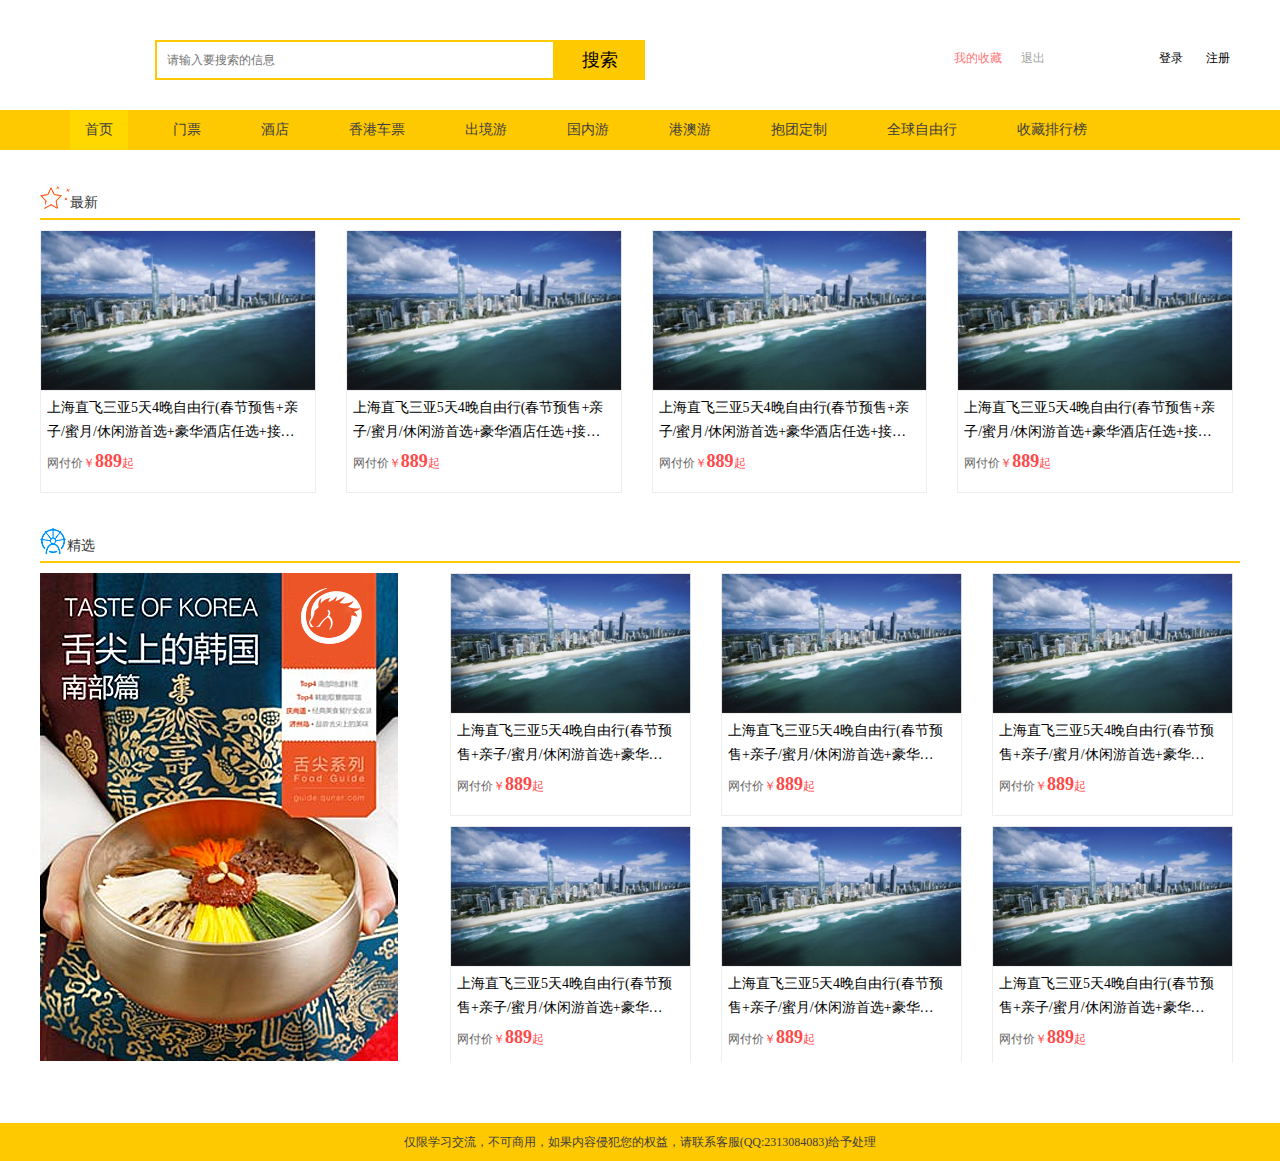
==== recurit/src/main/webapp/index.html @ 6bbba6f6 "Initial commit" ====
<!DOCTYPE html>
<html>

<head>
    <meta charset="utf-8">
    <meta http-equiv="X-UA-Compatible" content="IE=edge">
    <meta name="viewport" content="width=device-width, initial-scale=1">
    <title>招聘网</title>
    <!-- Bootstrap -->
    <link href="css/bootstrap.min.css" rel="stylesheet">
    <link rel="stylesheet" type="text/css" href="css/common.css">
    <link rel="stylesheet" type="text/css" href="css/index.css">
	
	<!-- jQuery (necessary for Bootstrap's JavaScript plugins) -->
    <script src="js/jquery-3.3.1.js"></script>
    <!-- Include all compiled plugins (below), or include individual files as needed -->
    <script src="js/bootstrap.min.js"></script>
    <!--导入布局js，共享header和footer-->
    <script type="text/javascript" src="js/include.js"></script>
    <!-- HTML5 shim and Respond.js for IE8 support of HTML5 elements and media queries -->
    <!-- WARNING: Respond.js doesn't work if you view the page via file:// -->
    <!--[if lt IE 9]>
      <script src="https://cdn.bootcss.com/html5shiv/3.7.3/html5shiv.min.js"></script>
      <script src="https://cdn.bootcss.com/respond.js/1.4.2/respond.min.js"></script>
    <![endif]-->
</head>
<body>
	<!--引入头部-->
    <div id="header"></div>
    <!-- 首页信息 start-->
    <section id="content">
         <!-- 最新start-->
        <section class="hemai_jx">
            <div class="jx_top">
                <div class="jx_tit">
                    <img src="images/icon_5.jpg" alt="">
                    <span>最新</span>
                </div>
            </div>
            <div class="jx_content">
                <!-- Tab panes -->
                <div class="tab-content">
                    <div role="tabpanel" class="tab-pane active" id="popularity">
                        <div class="row">
                            <div class="col-md-3">
                                <a href="javascript:;">
                                    <img src="images/jiangxuan_4.jpg" alt="">
                                    <div class="has_border">
                                        <h3>上海直飞三亚5天4晚自由行(春节预售+亲子/蜜月/休闲游首选+豪华酒店任选+接送机)</h3>
                                        <div class="price">网付价<em>￥</em><strong>889</strong><em>起</em></div>
                                    </div>
                                </a>
                            </div>
                            <div class="col-md-3">
                                <a href="javascript:;">
                                    <img src="images/jiangxuan_4.jpg" alt="">
                                    <div class="has_border">
                                        <h3>上海直飞三亚5天4晚自由行(春节预售+亲子/蜜月/休闲游首选+豪华酒店任选+接送机)</h3>
                                        <div class="price">网付价<em>￥</em><strong>889</strong><em>起</em></div>
                                    </div>
                                </a>
                            </div>
                            <div class="col-md-3">
                                <a href="javascript:;">
                                    <img src="images/jiangxuan_4.jpg" alt="">
                                    <div class="has_border">
                                        <h3>上海直飞三亚5天4晚自由行(春节预售+亲子/蜜月/休闲游首选+豪华酒店任选+接送机)</h3>
                                        <div class="price">网付价<em>￥</em><strong>889</strong><em>起</em></div>
                                    </div>
                                </a>
                            </div>
                            <div class="col-md-3">
                                <a href="javascript:;">
                                    <img src="images/jiangxuan_4.jpg" alt="">
                                    <div class="has_border">
                                        <h3>上海直飞三亚5天4晚自由行(春节预售+亲子/蜜月/休闲游首选+豪华酒店任选+接送机)</h3>
                                        <div class="price">网付价<em>￥</em><strong>889</strong><em>起</em></div>
                                    </div>
                                </a>
                            </div>
                        </div>
                    </div>
                    <div role="tabpanel" class="tab-pane" id="newest">
                        <div class="row">
                            <div class="col-md-3">
                                <a href="javascript:;">
                                    <img src="images/jiangxuan_1.jpg" alt="">
                                    <div class="has_border">
                                        <h3>上海直飞三亚5天4晚自由行(春节预售+亲子/蜜月/休闲游首选+豪华酒店任选+接送机)</h3>
                                        <div class="price">网付价<em>￥</em><strong>889</strong><em>起</em></div>
                                    </div>
                                </a>
                            </div>
                            <div class="col-md-3">
                                <a href="javascript:;">
                                    <img src="images/jiangxuan_1.jpg" alt="">
                                    <div class="has_border">
                                        <h3>上海直飞三亚5天4晚自由行(春节预售+亲子/蜜月/休闲游首选+豪华酒店任选+接送机)</h3>
                                        <div class="price">网付价<em>￥</em><strong>889</strong><em>起</em></div>
                                    </div>
                                </a>
                            </div>
                            <div class="col-md-3">
                                <a href="javascript:;">
                                    <img src="images/jiangxuan_1.jpg" alt="">
                                    <div class="has_border">
                                        <h3>上海直飞三亚5天4晚自由行(春节预售+亲子/蜜月/休闲游首选+豪华酒店任选+接送机)</h3>
                                        <div class="price">网付价<em>￥</em><strong>889</strong><em>起</em></div>
                                    </div>
                                </a>
                            </div>
                            <div class="col-md-3">
                                <a href="javascript:;">
                                    <img src="images/jiangxuan_1.jpg" alt="">
                                    <div class="has_border">
                                        <h3>上海直飞三亚5天4晚自由行(春节预售+亲子/蜜月/休闲游首选+豪华酒店任选+接送机)</h3>
                                        <div class="price">网付价<em>￥</em><strong>889</strong><em>起</em></div>
                                    </div>
                                </a>
                            </div>
                        </div>
                    </div>
                    <div role="tabpanel" class="tab-pane" id="theme">
                        <div class="row">
                            <div class="col-md-3">
                                <a href="javascript:;">
                                    <img src="images/jiangxuan_2.jpg" alt="">
                                    <div class="has_border">
                                        <h3>上海直飞三亚5天4晚自由行(春节预售+亲子/蜜月/休闲游首选+豪华酒店任选+接送机)</h3>
                                        <div class="price">网付价<em>￥</em><strong>889</strong><em>起</em></div>
                                    </div>
                                </a>
                            </div>
                            <div class="col-md-3">
                                <a href="javascript:;">
                                    <img src="images/jiangxuan_2.jpg" alt="">
                                    <div class="has_border">
                                        <h3>上海直飞三亚5天4晚自由行(春节预售+亲子/蜜月/休闲游首选+豪华酒店任选+接送机)</h3>
                                        <div class="price">网付价<em>￥</em><strong>889</strong><em>起</em></div>
                                    </div>
                                </a>
                            </div>
                            <div class="col-md-3">
                                <a href="javascript:;">
                                    <img src="images/jiangxuan_2.jpg" alt="">
                                    <div class="has_border">
                                        <h3>上海直飞三亚5天4晚自由行(春节预售+亲子/蜜月/休闲游首选+豪华酒店任选+接送机)</h3>
                                        <div class="price">网付价<em>￥</em><strong>889</strong><em>起</em></div>
                                    </div>
                                </a>
                            </div>
                            <div class="col-md-3">
                                <a href="javascript:;">
                                    <img src="images/jiangxuan_2.jpg" alt="">
                                    <div class="has_border">
                                        <h3>上海直飞三亚5天4晚自由行(春节预售+亲子/蜜月/休闲游首选+豪华酒店任选+接送机)</h3>
                                        <div class="price">网付价<em>￥</em><strong>889</strong><em>起</em></div>
                                    </div>
                                </a>
                            </div>
                        </div>
                    </div>
                </div>
            </div>
        </section>
        <!-- 最新end-->
        <!-- 精选 start-->
        <section class="hemai_jx">
            <div class="jx_top">
                <div class="jx_tit">
                    <img src="images/icon_6.jpg" alt="">
                    <span>精选</span>
                </div>
            </div>
            <div class="heima_gn">
                <div class="guonei_l">
                    <img src="images/guonei_1.jpg" alt="">
                </div>
                <div class="guone_r">
                    <div class="row">
                        <div class="col-md-4">
                            <a href="route_detail.html">
								<img src="images/jiangxuan_4.jpg" alt="">
								<div class="has_border">
									<h3>上海直飞三亚5天4晚自由行(春节预售+亲子/蜜月/休闲游首选+豪华酒店任选+接送机)</h3>
									<div class="price">网付价<em>￥</em><strong>889</strong><em>起</em></div>									
								</div>
							</a>
                        </div>
                        <div class="col-md-4">
                            <a href="route_detail.html">
								<img src="images/jiangxuan_4.jpg" alt="">
								<div class="has_border">
									<h3>上海直飞三亚5天4晚自由行(春节预售+亲子/蜜月/休闲游首选+豪华酒店任选+接送机)</h3>
									<div class="price">网付价<em>￥</em><strong>889</strong><em>起</em></div>									
								</div>
							</a>
                        </div>
                        <div class="col-md-4">
                            <a href="route_detail.html">
								<img src="images/jiangxuan_4.jpg" alt="">
								<div class="has_border">
									<h3>上海直飞三亚5天4晚自由行(春节预售+亲子/蜜月/休闲游首选+豪华酒店任选+接送机)</h3>
									<div class="price">网付价<em>￥</em><strong>889</strong><em>起</em></div>									
								</div>
							</a>
                        </div>
                        <div class="col-md-4">
                            <a href="route_detail.html">
								<img src="images/jiangxuan_4.jpg" alt="">
								<div class="has_border">
									<h3>上海直飞三亚5天4晚自由行(春节预售+亲子/蜜月/休闲游首选+豪华酒店任选+接送机)</h3>
									<div class="price">网付价<em>￥</em><strong>889</strong><em>起</em></div>									
								</div>
							</a>
                        </div>
                        <div class="col-md-4">
                            <a href="route_detail.html">
									<img src="images/jiangxuan_4.jpg" alt="">
								<div class="has_border">
									<h3>上海直飞三亚5天4晚自由行(春节预售+亲子/蜜月/休闲游首选+豪华酒店任选+接送机)</h3>
									<div class="price">网付价<em>￥</em><strong>889</strong><em>起</em></div>									
								</div>
							</a>
                        </div>
                        <div class="col-md-4">
                            <a href="route_detail.html">
								<img src="images/jiangxuan_4.jpg" alt="">
								<div class="has_border">
									<h3>上海直飞三亚5天4晚自由行(春节预售+亲子/蜜月/休闲游首选+豪华酒店任选+接送机)</h3>
									<div class="price">网付价<em>￥</em><strong>889</strong><em>起</em></div>									
								</div>
							</a>
                        </div>
                    </div>
                </div>
            </div>
        </section>
        <!-- 精选 end-->
    </section>
    <!-- 旅游 end-->
   <!--导入底部-->
    <div id="footer"></div>
</body>
</html>
---- recurit/src/main/webapp/css/common.css ----
/*
* @Author: WCM
* @Date:   2018-01-27 15:13:13
* @Last Modified by:   WCM
* @Last Modified time: 2018-01-27 15:17:57
*/

/*css 初始化 */
html, body, ul, li, ol, dl, dd, dt, p, h1, h2, h3, h4, h5, h6, form, fieldset, legend, img {
    margin: 0;
    padding: 0;  
    box-sizing: border-box;
    font-family: '微软雅黑';
}

fieldset, img, input, button {
    border: none;
    padding: 0;
    margin: 0;
    outline-style: none;  /*外面环绕线*/
}

ul, ol {
    list-style: none;
}

input {
    padding-top: 0;
    padding-bottom: 0;
      /*字体的自动识别*/
}
select, input {
    vertical-align: middle;
}

/*输入字居中显示*/
select, input, textarea {
    font-size: 12px;
    margin: 0;
}

textarea {
    resize: none;  /*不可以随意拖动*/
}
img{
    display: block;
}
table {
    border-collapse: collapse; /*合并外连线*/
}

.clearfix:before, .clearfix:after {
    content: "";
    display: table;
    clear: both;
}

.clearfix {
    *zoom: 1; /*IE/7/6*/  /*兼容IE6下的写法*/
}
a {
    text-decoration: none;
}

h1, h2, h3, h4, h5, h6 {
    text-decoration: none;
    font-weight: normal;
    font-size: 100%;
}

/*头部*/

#header {
    width: 100%;
    overflow: hidden;
}

.top_banner {
    width: 1500px;
    height: 128px;
    margin: 0 auto;
}

.shortcut {
    width: 1200px;
    height: 50px;
}

.login_out, .login {  
    height: 50px;
    line-height: 36px;
    float: right;
}

.login {
    width: 205px;
    font-size: 12px;
}
.login a{
    font-size: 12px;
    color: #a1a1a1;
}
.login .collection {
    color: #ff7676;
    margin: 0 16px 0 10px;
}
.login_out a {
    color: #000;
    font-size: 12px;
    margin: 0 10px;
}

.header_wrap {
    widows: 100%;
    overflow: hidden;
}

.topbar {
    width: 1200px;
    overflow: hidden;
    margin: 0 auto;
}

.logo,
.search,
.hottel {
    float: left;
}

.logo a {
    display: inline-block;
}

.search {
    margin: 15px 140px 0 115px;
}

.search_input {
    float: left;
    width: 400px;
    height: 36px;
    border: 2px solid #ffc900;
    padding-left: 10px;
}

.search_input:focus {
    outline: none;
}

.search-button {
    float: left;
    width: 90px;
    height: 40px;
    background: #ffc900;
    text-align: center;
    line-height: 40px;
    color: #000;
    font-size: 18px;
}

::-webkit-input-placeholder {
    /* WebKit browsers */
    font-size: 12px;
}

:-moz-placeholder {
    /* Mozilla Firefox 4 to 18 */
    font-size: 12px;
}

::-moz-placeholder {
    /* Mozilla Firefox 19+ */
    font-size: 12px;
}

:-ms-input-placeholder {
    /* Internet Explorer 10+ */
    font-size: 12x;
}

.hot_pic,
.hot_tel {
    float: left;
}

.hot_pic {
    margin-right: 18px;
}

.hot_time {
    color: #3d3d3f;
    font-size: 14px;
}

.hot_num {
    color: #ffc900;
    font-size: 18px;
}

.navitem {
    width: 100%;
    height: 40px;
    background: #ffc900;
}

.nav {
    width: 1200px;
    margin: 20px auto 0;
}

.nav li {
    float: left;
    margin-left: 30px;
}

.nav li a {
    color: #3d3d3f;
    font-size: 14px;
    display: inline-block;
}

.nav>li>a:focus, .nav>li>a:hover{
    background: none;
}

.nav .nav-active {
    background-color: #ffd800;
}

.nav>li>a {   
    padding: 10px 15px;
}

/*公共页尾*/


/*页尾*/
.fl {
    float: left;
}
#footer {
    width: 100%;
    background: #3d3d3f;
}

.why_select {    
    overflow: hidden;
    margin: 0 auto;
    border-bottom: solid 1px #666;
    padding: 10px 85px;
    font-family: '微软雅黑';
}

.why_select dl {
    float: left;
    margin-bottom: 0;
}

.why_select dd {
    margin: 4px 100px 0 60px;
}

.why_select h1 {
    font-size: 16px;
    color: #fff;
    font-weight: bold;
    margin: 0;
}

.why_select h1.title {
    line-height: 50px;
    padding-right: 25px;
}

.why_select h2 {
    font-size: 12px;
    color: #8d8d8e;
    line-height: 26px;
}

.why_select .icon {
    width: 50px;
    height: 50px;
}



.company {
    width: 100%;
    height: 38px;
    line-height: 38px;
    background: #ffc900;
    color: #3d3d3f;
    text-align: center;
    font-size: 12px;
}


/*分页样式*/
.pageNum {
    width: 100%;
    overflow: hidden;
}


.pageNum ul li {
  width: 40px;
  height: 40px;
  float: left;
  border: 1px solid #eee;
  margin-right: 10px;
  text-align: center;
  line-height: 40px;
}
.pageNum ul li.curPage {
    background-color: #ffc900;
}
.pageNum ul li a {
  width: 100%;
  height: 100%;
  color: #000;
  font-size: 14px;
}
.pageNum ul .threeword {
  width: 75px;
}
---- recurit/src/main/webapp/css/index.css ----
.search_input {
	height: 40px;
}
/*黑马精选*/
#content {
	margin-bottom: 60px;
}
.hemai_jx{
	width: 1200px;
	overflow: hidden;
	margin: 0 auto;
}
.jx_top{
	width: 1200px;
	height: 35px;
	line-height: 35px;
	margin: 0 auto;
}

.jx_top {
	margin-top: 35px;
	border-bottom: 2px solid #ffc900;
}
.jx_tit, .jx_tabs {
	float: left;
	
}
.jx_tit {
	width:100px;
	height: 35px;
	line-height: 35px;
}
.jx_tit img{
	vertical-align: top;
	float: left;
}
.jx_tabs {
	list-style: none;
	margin-bottom: 0;
	height: 35px;
	margin-left: 120px;
}
.jx_tabs li {
	float: left;
	height: 35px;
	position: relative;			
}
.jx_tabs li span{
	display: inline-block;
    width: 110px;
    height: 33px;  
    border: 1px solid #f0f0f0;
    border-bottom: none;
    transform: skew(-30deg);
}
.jx_tabs li a{
	width: 110px;
    height: 35px;
    line-height: 35px;
    text-align: center;
    position: absolute;
    top: 0px;
    z-index: 99;
    text-decoration: none;
    color: #000;
    font-size: 16px;
}
.jx_tabs .active span {
	background: #ffc900;
	border:none;
}
.jx_tabs .active a{
	  color: #fff;
}


.jx_content .row, .guone_r .row {
    margin-right: -8px;
}
.jx_content a, .guone_r a{
	text-decoration: none;
	display: block;	
}
.jx_content .has_border, .guone_r .has_border{		
	border: 1px solid #eee;
	padding: 0 6px;
}
.jx_content h3, .guone_r h3 {
	margin: 5px 0;
    padding-right: 11px;
    font-size: 14px;
    color: #000;
    line-height: 24px;   
    overflow: hidden;
    font-weight: normal;
    background-color: #fff;
    display: -webkit-box;
    -webkit-box-orient: vertical;
    -webkit-line-clamp: 2;
    overflow: hidden;
}
.jx_content img, .guone_r .row img {
	display: block;
    width: 100%;
}
.price {
	font-size: 12px;
	color: #666;
	padding-bottom: 17px;
}
.price em {
    font-size: 12px;
    font-style: normal;
    color: #ff4848;
}
.price strong {
    font-size: 18px;
    color: #ff4848;
}
.tab-content {
	margin-top: 10px;
}



/*国内游*/


.heima_gn{
	width: 100%;
    overflow: hidden;
}
.guonei_l, 
.guone_r {
	float: left;
}
.guonei_l {
	width:360px;
	height: 490px;
	margin-right: 50px;
	margin-top: 10px;
}
.guone_r {
	width:790px;
	height: 490px;
}
.guone_r .row>div {
	margin-top: 10px;
}


.fl {
	float: left;
	
}
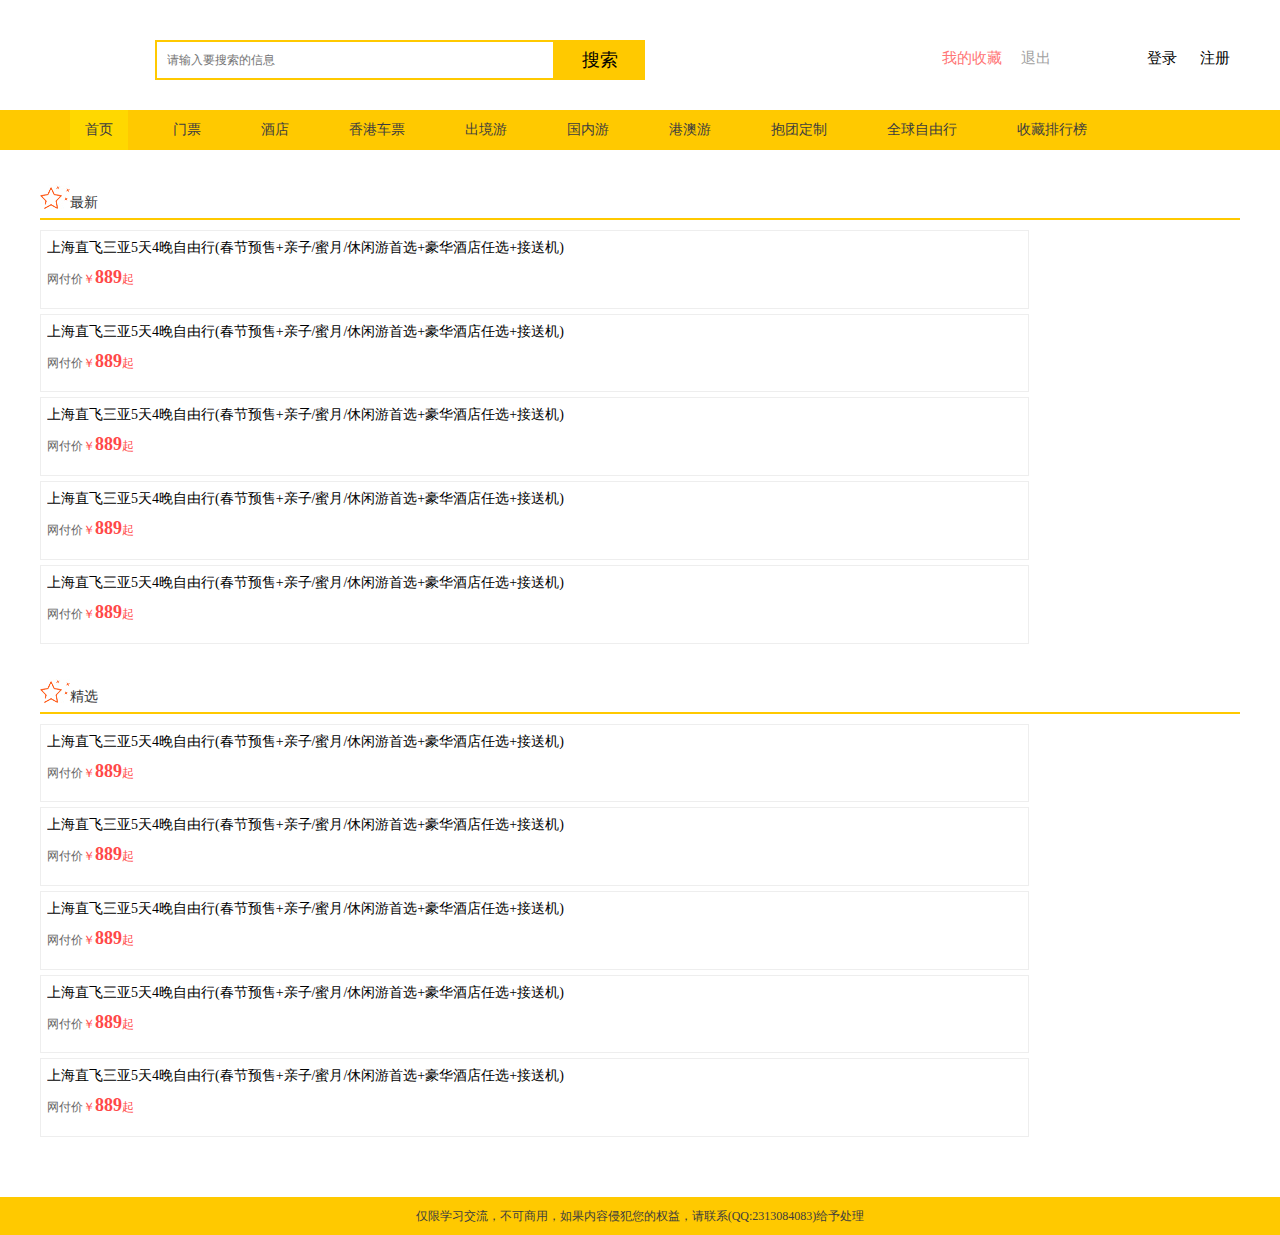
==== commit b7235a9e: "html初步修改" ====
--- a/recurit/src/main/webapp/index.html
+++ b/recurit/src/main/webapp/index.html
@@ -41,37 +41,9 @@
                 <!-- Tab panes -->
                 <div class="tab-content">
                     <div role="tabpanel" class="tab-pane active" id="popularity">
-                        <div class="row">
-                            <div class="col-md-3">
+                        <div class="row" >
+                            <div class="col-md-10" >
                                 <a href="javascript:;">
-                                    <img src="images/jiangxuan_4.jpg" alt="">
-                                    <div class="has_border">
-                                        <h3>上海直飞三亚5天4晚自由行(春节预售+亲子/蜜月/休闲游首选+豪华酒店任选+接送机)</h3>
-                                        <div class="price">网付价<em>￥</em><strong>889</strong><em>起</em></div>
-                                    </div>
-                                </a>
-                            </div>
-                            <div class="col-md-3">
-                                <a href="javascript:;">
-                                    <img src="images/jiangxuan_4.jpg" alt="">
-                                    <div class="has_border">
-                                        <h3>上海直飞三亚5天4晚自由行(春节预售+亲子/蜜月/休闲游首选+豪华酒店任选+接送机)</h3>
-                                        <div class="price">网付价<em>￥</em><strong>889</strong><em>起</em></div>
-                                    </div>
-                                </a>
-                            </div>
-                            <div class="col-md-3">
-                                <a href="javascript:;">
-                                    <img src="images/jiangxuan_4.jpg" alt="">
-                                    <div class="has_border">
-                                        <h3>上海直飞三亚5天4晚自由行(春节预售+亲子/蜜月/休闲游首选+豪华酒店任选+接送机)</h3>
-                                        <div class="price">网付价<em>￥</em><strong>889</strong><em>起</em></div>
-                                    </div>
-                                </a>
-                            </div>
-                            <div class="col-md-3">
-                                <a href="javascript:;">
-                                    <img src="images/jiangxuan_4.jpg" alt="">
                                     <div class="has_border">
                                         <h3>上海直飞三亚5天4晚自由行(春节预售+亲子/蜜月/休闲游首选+豪华酒店任选+接送机)</h3>
                                         <div class="price">网付价<em>￥</em><strong>889</strong><em>起</em></div>
@@ -79,39 +51,9 @@
                                 </a>
                             </div>
                         </div>
-                    </div>
-                    <div role="tabpanel" class="tab-pane" id="newest">
-                        <div class="row">
-                            <div class="col-md-3">
+                        <div class="row"style="margin-top: 5px">
+                            <div class="col-md-10" >
                                 <a href="javascript:;">
-                                    <img src="images/jiangxuan_1.jpg" alt="">
-                                    <div class="has_border">
-                                        <h3>上海直飞三亚5天4晚自由行(春节预售+亲子/蜜月/休闲游首选+豪华酒店任选+接送机)</h3>
-                                        <div class="price">网付价<em>￥</em><strong>889</strong><em>起</em></div>
-                                    </div>
-                                </a>
-                            </div>
-                            <div class="col-md-3">
-                                <a href="javascript:;">
-                                    <img src="images/jiangxuan_1.jpg" alt="">
-                                    <div class="has_border">
-                                        <h3>上海直飞三亚5天4晚自由行(春节预售+亲子/蜜月/休闲游首选+豪华酒店任选+接送机)</h3>
-                                        <div class="price">网付价<em>￥</em><strong>889</strong><em>起</em></div>
-                                    </div>
-                                </a>
-                            </div>
-                            <div class="col-md-3">
-                                <a href="javascript:;">
-                                    <img src="images/jiangxuan_1.jpg" alt="">
-                                    <div class="has_border">
-                                        <h3>上海直飞三亚5天4晚自由行(春节预售+亲子/蜜月/休闲游首选+豪华酒店任选+接送机)</h3>
-                                        <div class="price">网付价<em>￥</em><strong>889</strong><em>起</em></div>
-                                    </div>
-                                </a>
-                            </div>
-                            <div class="col-md-3">
-                                <a href="javascript:;">
-                                    <img src="images/jiangxuan_1.jpg" alt="">
                                     <div class="has_border">
                                         <h3>上海直飞三亚5天4晚自由行(春节预售+亲子/蜜月/休闲游首选+豪华酒店任选+接送机)</h3>
                                         <div class="price">网付价<em>￥</em><strong>889</strong><em>起</em></div>
@@ -119,39 +61,29 @@
                                 </a>
                             </div>
                         </div>
-                    </div>
-                    <div role="tabpanel" class="tab-pane" id="theme">
-                        <div class="row">
-                            <div class="col-md-3">
+                        <div class="row"style="margin-top: 5px">
+                            <div class="col-md-10" >
                                 <a href="javascript:;">
-                                    <img src="images/jiangxuan_2.jpg" alt="">
                                     <div class="has_border">
                                         <h3>上海直飞三亚5天4晚自由行(春节预售+亲子/蜜月/休闲游首选+豪华酒店任选+接送机)</h3>
                                         <div class="price">网付价<em>￥</em><strong>889</strong><em>起</em></div>
                                     </div>
                                 </a>
                             </div>
-                            <div class="col-md-3">
+                        </div>
+                        <div class="row"style="margin-top: 5px">
+                            <div class="col-md-10" >
                                 <a href="javascript:;">
-                                    <img src="images/jiangxuan_2.jpg" alt="">
                                     <div class="has_border">
                                         <h3>上海直飞三亚5天4晚自由行(春节预售+亲子/蜜月/休闲游首选+豪华酒店任选+接送机)</h3>
                                         <div class="price">网付价<em>￥</em><strong>889</strong><em>起</em></div>
                                     </div>
                                 </a>
                             </div>
-                            <div class="col-md-3">
+                        </div>
+                        <div class="row"style="margin-top: 5px">
+                            <div class="col-md-10" >
                                 <a href="javascript:;">
-                                    <img src="images/jiangxuan_2.jpg" alt="">
-                                    <div class="has_border">
-                                        <h3>上海直飞三亚5天4晚自由行(春节预售+亲子/蜜月/休闲游首选+豪华酒店任选+接送机)</h3>
-                                        <div class="price">网付价<em>￥</em><strong>889</strong><em>起</em></div>
-                                    </div>
-                                </a>
-                            </div>
-                            <div class="col-md-3">
-                                <a href="javascript:;">
-                                    <img src="images/jiangxuan_2.jpg" alt="">
                                     <div class="has_border">
                                         <h3>上海直飞三亚5天4晚自由行(春节预售+亲子/蜜月/休闲游首选+豪华酒店任选+接送机)</h3>
                                         <div class="price">网付价<em>￥</em><strong>889</strong><em>起</em></div>
@@ -168,69 +100,63 @@
         <section class="hemai_jx">
             <div class="jx_top">
                 <div class="jx_tit">
-                    <img src="images/icon_6.jpg" alt="">
+                    <img src="images/icon_5.jpg" alt="">
                     <span>精选</span>
                 </div>
             </div>
-            <div class="heima_gn">
-                <div class="guonei_l">
-                    <img src="images/guonei_1.jpg" alt="">
-                </div>
-                <div class="guone_r">
-                    <div class="row">
-                        <div class="col-md-4">
-                            <a href="route_detail.html">
-								<img src="images/jiangxuan_4.jpg" alt="">
-								<div class="has_border">
-									<h3>上海直飞三亚5天4晚自由行(春节预售+亲子/蜜月/休闲游首选+豪华酒店任选+接送机)</h3>
-									<div class="price">网付价<em>￥</em><strong>889</strong><em>起</em></div>									
-								</div>
-							</a>
+            <div class="jx_content">
+                <!-- Tab panes -->
+                <div class="tab-content">
+                    <div role="tabpanel" class="tab-pane active" id="essence">
+                        <div class="row" >
+                            <div class="col-md-10" >
+                                <a href="javascript:;">
+                                    <div class="has_border">
+                                        <h3>上海直飞三亚5天4晚自由行(春节预售+亲子/蜜月/休闲游首选+豪华酒店任选+接送机)</h3>
+                                        <div class="price">网付价<em>￥</em><strong>889</strong><em>起</em></div>
+                                    </div>
+                                </a>
+                            </div>
                         </div>
-                        <div class="col-md-4">
-                            <a href="route_detail.html">
-								<img src="images/jiangxuan_4.jpg" alt="">
-								<div class="has_border">
-									<h3>上海直飞三亚5天4晚自由行(春节预售+亲子/蜜月/休闲游首选+豪华酒店任选+接送机)</h3>
-									<div class="price">网付价<em>￥</em><strong>889</strong><em>起</em></div>									
-								</div>
-							</a>
+                        <div class="row"style="margin-top: 5px">
+                            <div class="col-md-10" >
+                                <a href="javascript:;">
+                                    <div class="has_border">
+                                        <h3>上海直飞三亚5天4晚自由行(春节预售+亲子/蜜月/休闲游首选+豪华酒店任选+接送机)</h3>
+                                        <div class="price">网付价<em>￥</em><strong>889</strong><em>起</em></div>
+                                    </div>
+                                </a>
+                            </div>
                         </div>
-                        <div class="col-md-4">
-                            <a href="route_detail.html">
-								<img src="images/jiangxuan_4.jpg" alt="">
-								<div class="has_border">
-									<h3>上海直飞三亚5天4晚自由行(春节预售+亲子/蜜月/休闲游首选+豪华酒店任选+接送机)</h3>
-									<div class="price">网付价<em>￥</em><strong>889</strong><em>起</em></div>									
-								</div>
-							</a>
+                        <div class="row"style="margin-top: 5px">
+                            <div class="col-md-10" >
+                                <a href="javascript:;">
+                                    <div class="has_border">
+                                        <h3>上海直飞三亚5天4晚自由行(春节预售+亲子/蜜月/休闲游首选+豪华酒店任选+接送机)</h3>
+                                        <div class="price">网付价<em>￥</em><strong>889</strong><em>起</em></div>
+                                    </div>
+                                </a>
+                            </div>
                         </div>
-                        <div class="col-md-4">
-                            <a href="route_detail.html">
-								<img src="images/jiangxuan_4.jpg" alt="">
-								<div class="has_border">
-									<h3>上海直飞三亚5天4晚自由行(春节预售+亲子/蜜月/休闲游首选+豪华酒店任选+接送机)</h3>
-									<div class="price">网付价<em>￥</em><strong>889</strong><em>起</em></div>									
-								</div>
-							</a>
+                        <div class="row"style="margin-top: 5px">
+                            <div class="col-md-10" >
+                                <a href="javascript:;">
+                                    <div class="has_border">
+                                        <h3>上海直飞三亚5天4晚自由行(春节预售+亲子/蜜月/休闲游首选+豪华酒店任选+接送机)</h3>
+                                        <div class="price">网付价<em>￥</em><strong>889</strong><em>起</em></div>
+                                    </div>
+                                </a>
+                            </div>
                         </div>
-                        <div class="col-md-4">
-                            <a href="route_detail.html">
-									<img src="images/jiangxuan_4.jpg" alt="">
-								<div class="has_border">
-									<h3>上海直飞三亚5天4晚自由行(春节预售+亲子/蜜月/休闲游首选+豪华酒店任选+接送机)</h3>
-									<div class="price">网付价<em>￥</em><strong>889</strong><em>起</em></div>									
-								</div>
-							</a>
-                        </div>
-                        <div class="col-md-4">
-                            <a href="route_detail.html">
-								<img src="images/jiangxuan_4.jpg" alt="">
-								<div class="has_border">
-									<h3>上海直飞三亚5天4晚自由行(春节预售+亲子/蜜月/休闲游首选+豪华酒店任选+接送机)</h3>
-									<div class="price">网付价<em>￥</em><strong>889</strong><em>起</em></div>									
-								</div>
-							</a>
+                        <div class="row"style="margin-top: 5px">
+                            <div class="col-md-10" >
+                                <a href="javascript:;">
+                                    <div class="has_border">
+                                        <h3>上海直飞三亚5天4晚自由行(春节预售+亲子/蜜月/休闲游首选+豪华酒店任选+接送机)</h3>
+                                        <div class="price">网付价<em>￥</em><strong>889</strong><em>起</em></div>
+                                    </div>
+                                </a>
+                            </div>
                         </div>
                     </div>
                 </div>
--- a/recurit/src/main/webapp/css/common.css
+++ b/recurit/src/main/webapp/css/common.css
@@ -94,10 +94,10 @@
 
 .login {
     width: 205px;
-    font-size: 12px;
+    font-size: 15px;
 }
 .login a{
-    font-size: 12px;
+    font-size: 15px;
     color: #a1a1a1;
 }
 .login .collection {
@@ -106,12 +106,12 @@
 }
 .login_out a {
     color: #000;
-    font-size: 12px;
+    font-size: 15px;
     margin: 0 10px;
 }
 
 .header_wrap {
-    widows: 100%;
+
     overflow: hidden;
 }
 
@@ -175,7 +175,7 @@
 
 :-ms-input-placeholder {
     /* Internet Explorer 10+ */
-    font-size: 12x;
+    font-size: 12px;
 }
 
 .hot_pic,
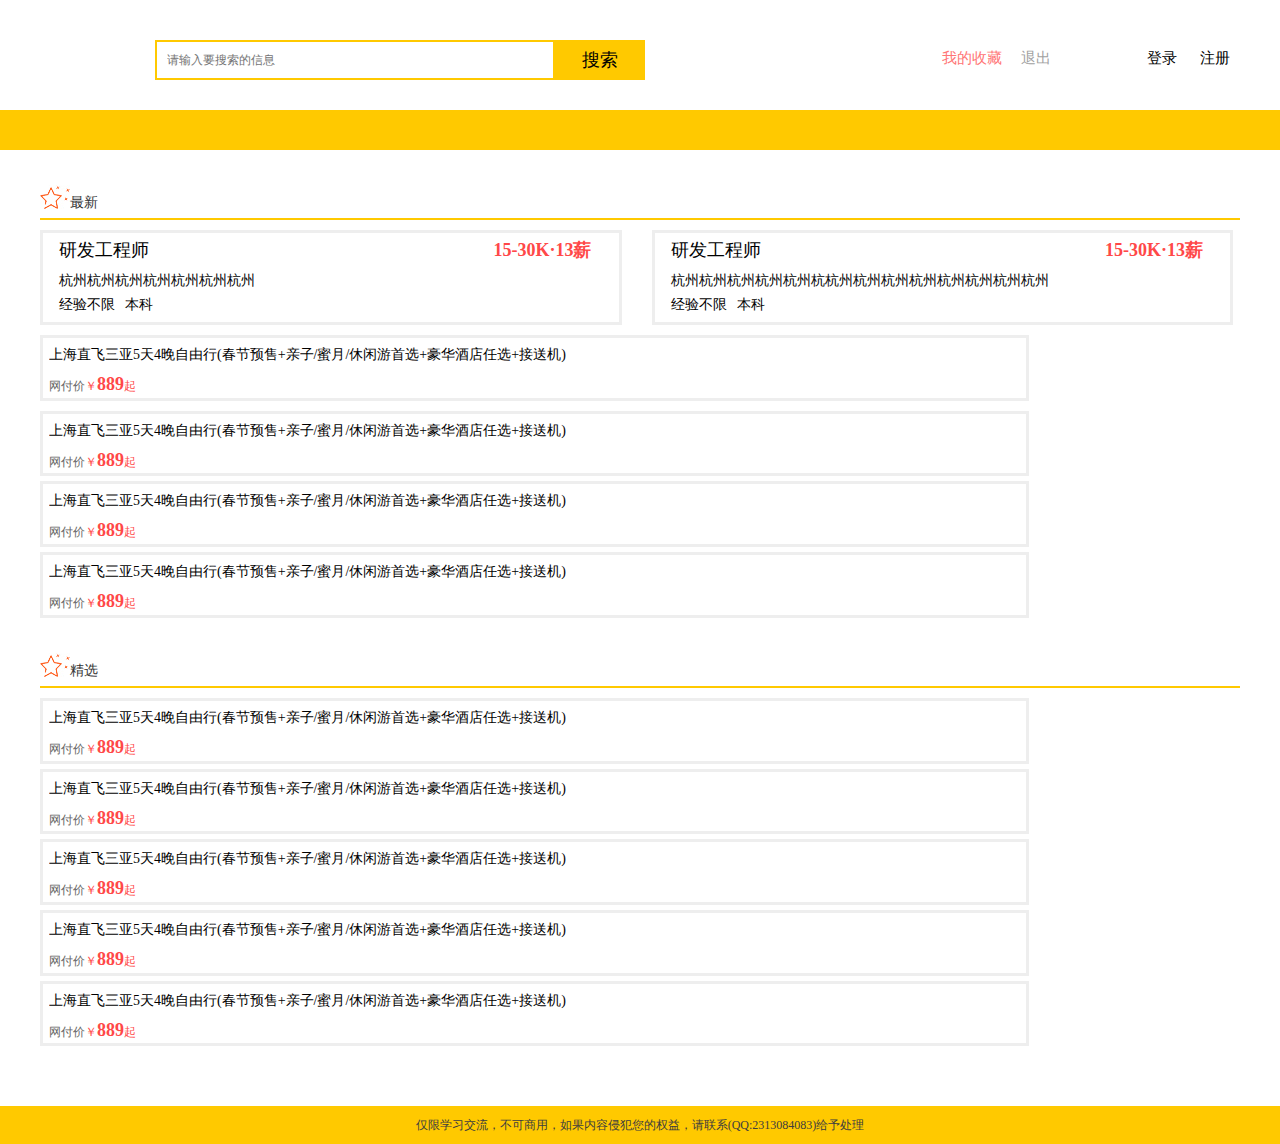
==== commit edb0a938: "feat:index页面改造" ====
--- a/recurit/src/main/webapp/index.html
+++ b/recurit/src/main/webapp/index.html
@@ -42,6 +42,43 @@
                 <div class="tab-content">
                     <div role="tabpanel" class="tab-pane active" id="popularity">
                         <div class="row" >
+                            <div class="col-md-6" >
+                                <a href="javascript:;">
+                                    <div class="has_border">
+                                        <h3>
+                                            <span style="float: left;margin-left: 10px"><font size="4px">研发工程师</font></span>
+                                            <span class="price" style="float: right;margin-right: 10px"><strong>15-30K·13薪</strong></span>
+                                        </h3>
+                                        <h3>
+                                            <span style="float: left;margin-left: 10px">杭州杭州杭州杭州杭州杭州杭州</span><br>
+                                            <div>
+                                                <span style="float: left;margin-left: 10px">经验不限</span>
+                                                <span style="float: left;margin-left: 10px">本科</span>
+                                            </div>
+                                        </h3>
+                                    </div>
+                                </a>
+                            </div>
+                            <div class="col-md-6" >
+                                <a href="javascript:;">
+                                    <div class="has_border">
+                                        <h3>
+                                            <span style="float: left;margin-left: 10px"><font size="4px">研发工程师</font></span>
+                                            <span class="price" style="float: right;margin-right: 10px"><strong>15-30K·13薪</strong></span>
+                                        </h3>
+                                        <h3>
+                                            <span style="float: left;margin-left: 10px">杭州杭州杭州杭州杭州杭杭州杭州杭州杭州杭州杭州杭州杭州</span><br>
+                                            <div>
+                                                <span style="float: left;margin-left: 10px">经验不限</span>
+                                                <span style="float: left;margin-left: 10px">本科</span>
+                                            </div>
+
+                                        </h3>
+                                    </div>
+                                </a>
+                            </div>
+                        </div>
+                        <div class="row"style="margin-top: 10px">
                             <div class="col-md-10" >
                                 <a href="javascript:;">
                                     <div class="has_border">
@@ -51,17 +88,7 @@
                                 </a>
                             </div>
                         </div>
-                        <div class="row"style="margin-top: 5px">
-                            <div class="col-md-10" >
-                                <a href="javascript:;">
-                                    <div class="has_border">
-                                        <h3>上海直飞三亚5天4晚自由行(春节预售+亲子/蜜月/休闲游首选+豪华酒店任选+接送机)</h3>
-                                        <div class="price">网付价<em>￥</em><strong>889</strong><em>起</em></div>
-                                    </div>
-                                </a>
-                            </div>
-                        </div>
-                        <div class="row"style="margin-top: 5px">
+                        <div class="row"style="margin-top: 10px">
                             <div class="col-md-10" >
                                 <a href="javascript:;">
                                     <div class="has_border">
--- a/recurit/src/main/webapp/css/index.css
+++ b/recurit/src/main/webapp/css/index.css
@@ -82,7 +82,7 @@
 	display: block;	
 }
 .jx_content .has_border, .guone_r .has_border{		
-	border: 1px solid #eee;
+	border: 3px solid #eee;
 	padding: 0 6px;
 }
 .jx_content h3, .guone_r h3 {
@@ -106,7 +106,6 @@
 .price {
 	font-size: 12px;
 	color: #666;
-	padding-bottom: 17px;
 }
 .price em {
     font-size: 12px;
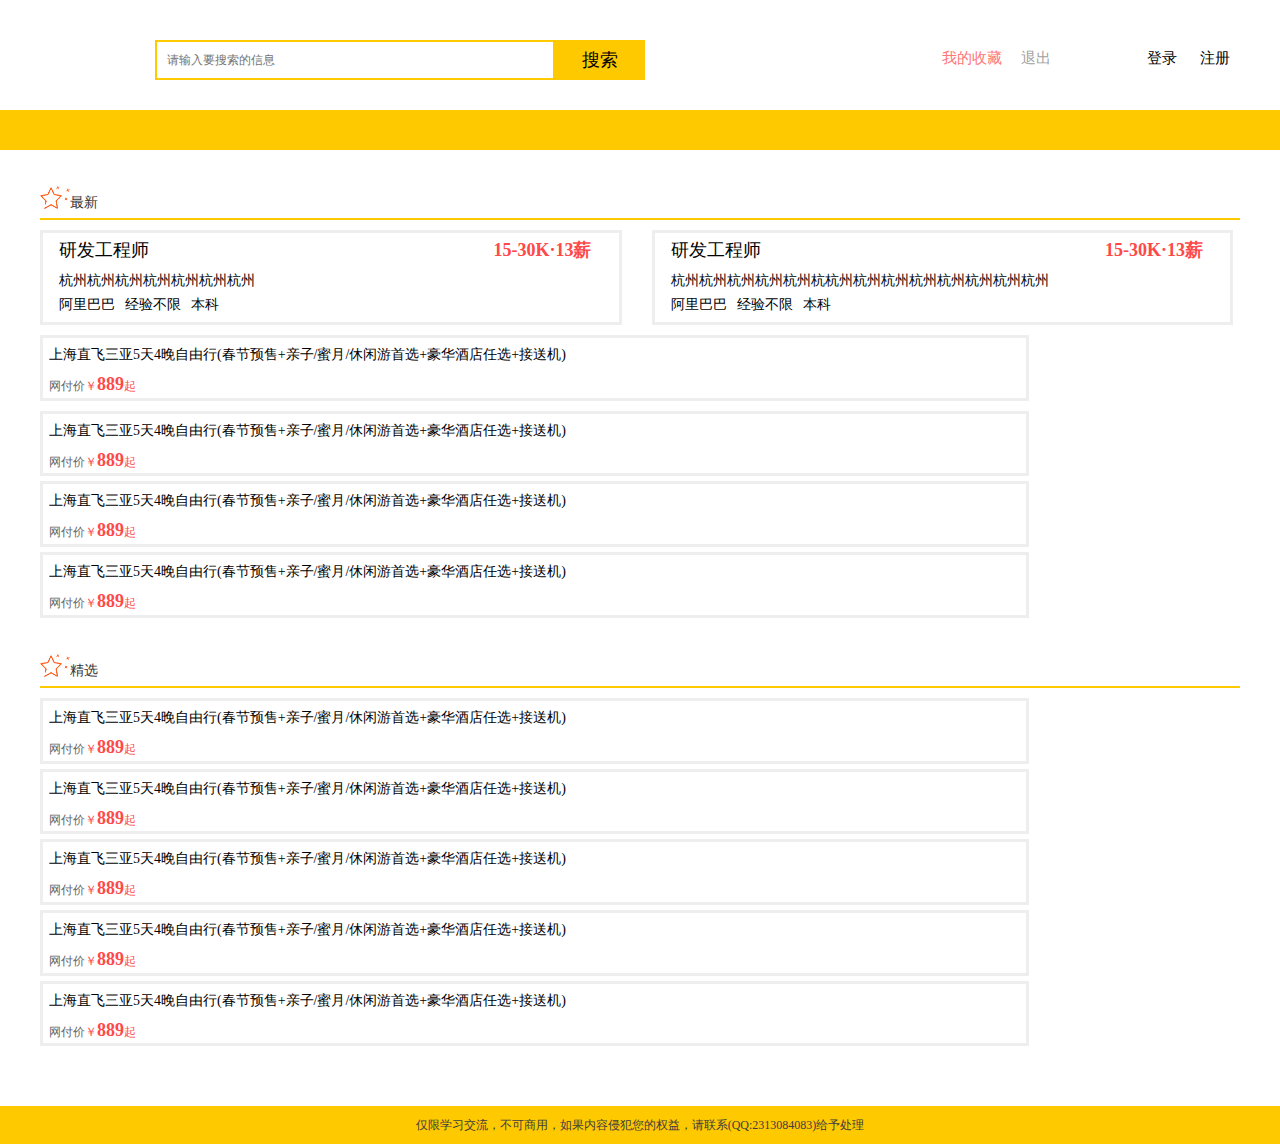
==== commit 2c828656: "feat:html页码" ====
--- a/recurit/src/main/webapp/index.html
+++ b/recurit/src/main/webapp/index.html
@@ -52,6 +52,7 @@
                                         <h3>
                                             <span style="float: left;margin-left: 10px">杭州杭州杭州杭州杭州杭州杭州</span><br>
                                             <div>
+                                                <span style="float: left;margin-left: 10px">阿里巴巴</span>
                                                 <span style="float: left;margin-left: 10px">经验不限</span>
                                                 <span style="float: left;margin-left: 10px">本科</span>
                                             </div>
@@ -69,6 +70,7 @@
                                         <h3>
                                             <span style="float: left;margin-left: 10px">杭州杭州杭州杭州杭州杭杭州杭州杭州杭州杭州杭州杭州杭州</span><br>
                                             <div>
+                                                <span style="float: left;margin-left: 10px">阿里巴巴</span>
                                                 <span style="float: left;margin-left: 10px">经验不限</span>
                                                 <span style="float: left;margin-left: 10px">本科</span>
                                             </div>
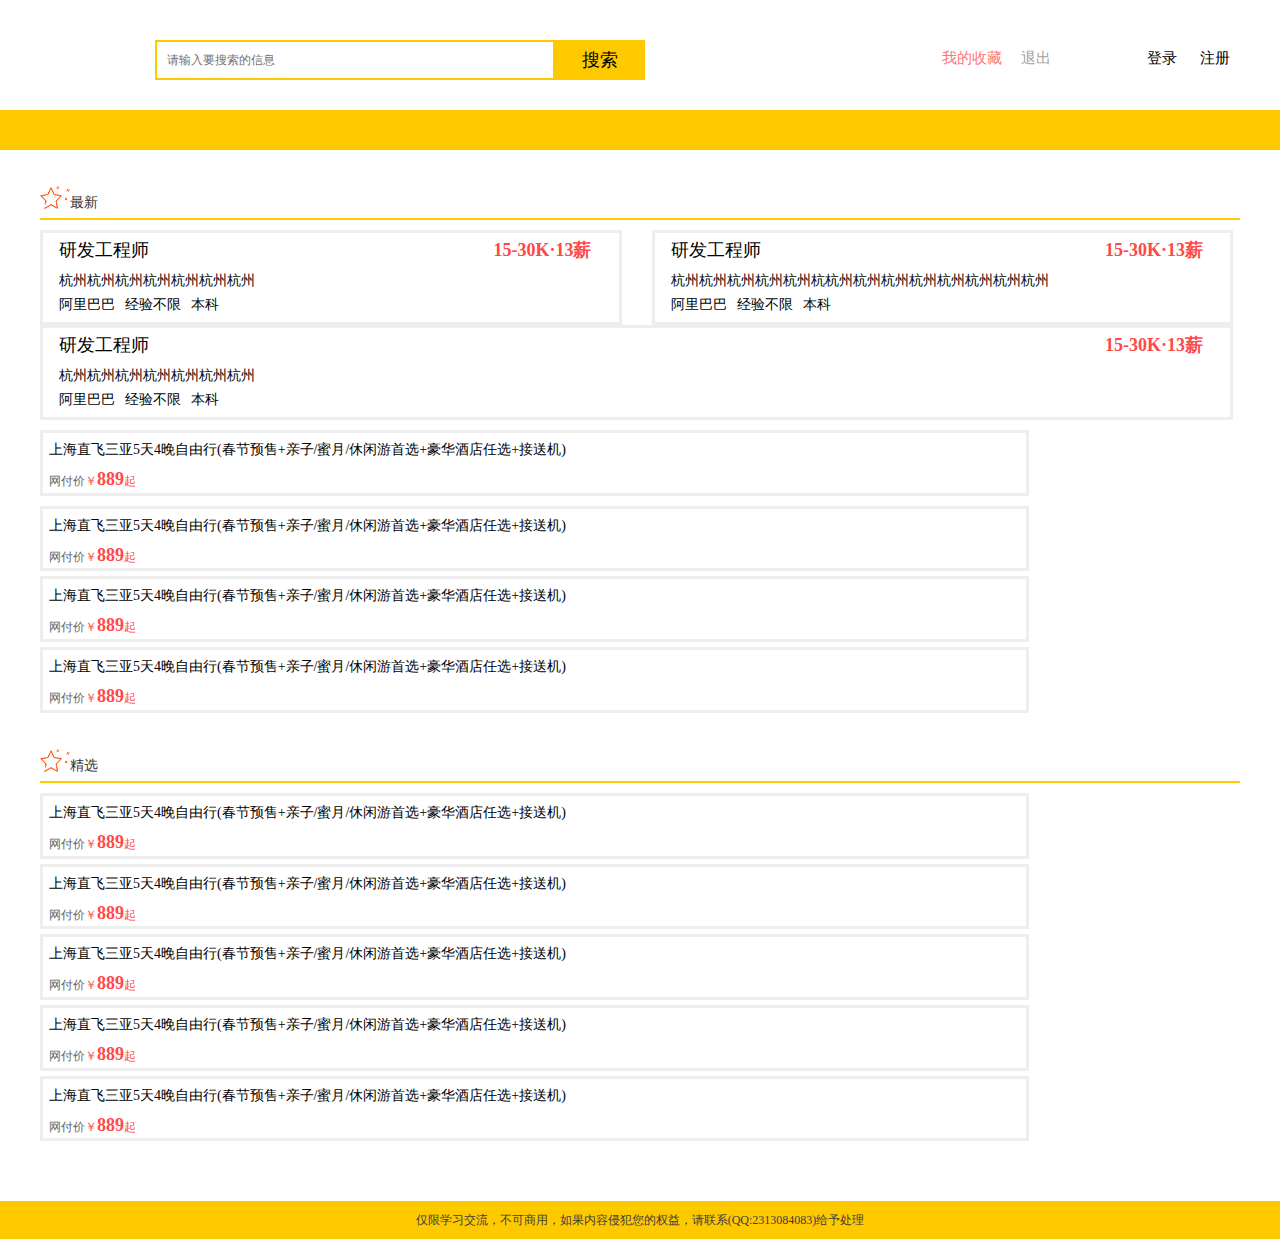
==== commit 84e3a1c4: "feat:详情页前后端" ====
--- a/recurit/src/main/webapp/index.html
+++ b/recurit/src/main/webapp/index.html
@@ -80,6 +80,26 @@
                                 </a>
                             </div>
                         </div>
+                        <div class="row" >
+                            <div class="col-md-12" >
+                                <a href="javascript:;">
+                                    <div class="has_border">
+                                        <h3>
+                                            <span style="float: left;margin-left: 10px"><font size="4px">研发工程师</font></span>
+                                            <span class="price" style="float: right;margin-right: 10px"><strong>15-30K·13薪</strong></span>
+                                        </h3>
+                                        <h3>
+                                            <span style="float: left;margin-left: 10px">杭州杭州杭州杭州杭州杭州杭州</span><br>
+                                            <div>
+                                                <span style="float: left;margin-left: 10px">阿里巴巴</span>
+                                                <span style="float: left;margin-left: 10px">经验不限</span>
+                                                <span style="float: left;margin-left: 10px">本科</span>
+                                            </div>
+                                        </h3>
+                                    </div>
+                                </a>
+                            </div>
+                        </div>
                         <div class="row"style="margin-top: 10px">
                             <div class="col-md-10" >
                                 <a href="javascript:;">
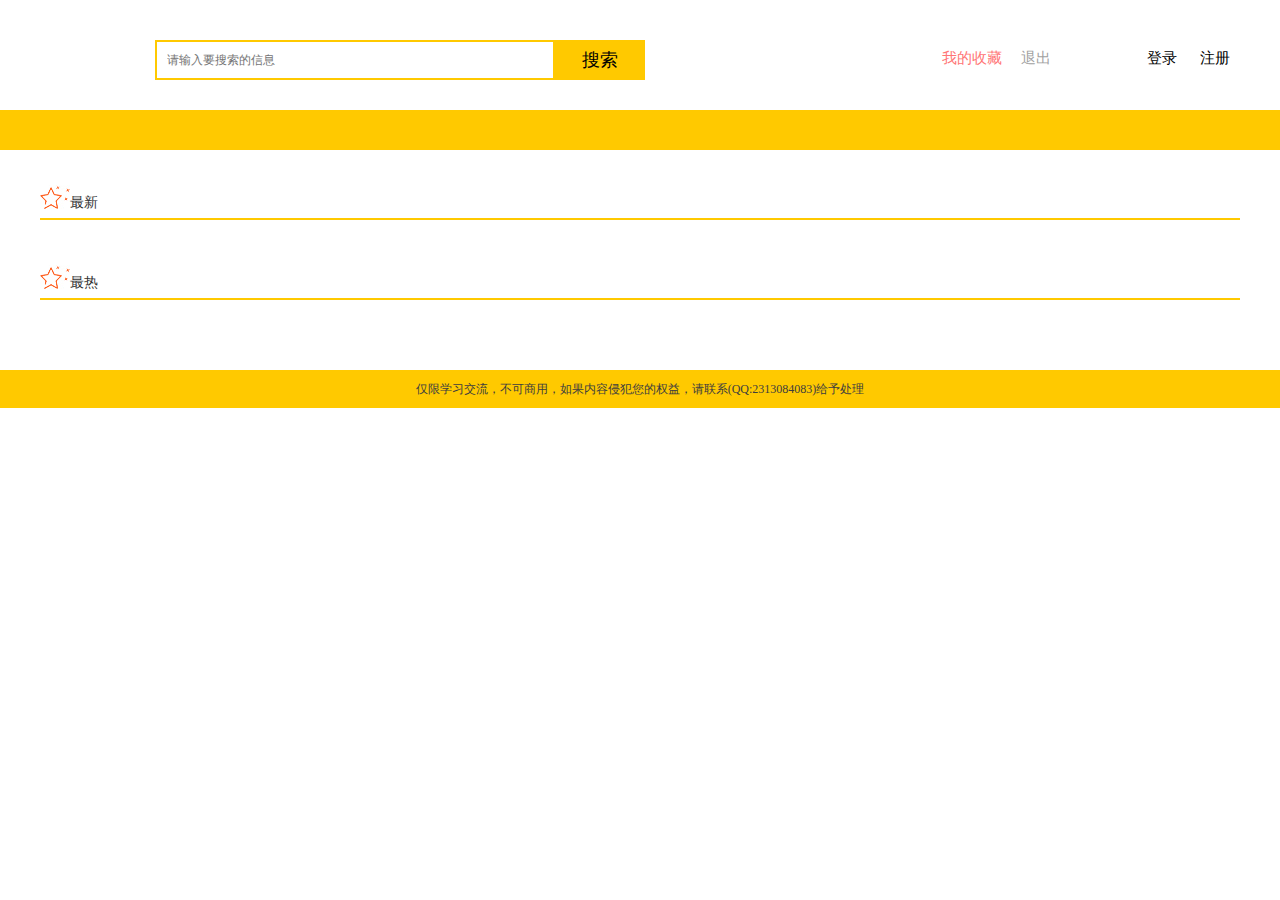
==== commit 01893064: "feat:我的收藏完成，还差首页最新最热" ====
--- a/recurit/src/main/webapp/index.html
+++ b/recurit/src/main/webapp/index.html
@@ -41,105 +41,7 @@
                 <!-- Tab panes -->
                 <div class="tab-content">
                     <div role="tabpanel" class="tab-pane active" id="popularity">
-                        <div class="row" >
-                            <div class="col-md-6" >
-                                <a href="javascript:;">
-                                    <div class="has_border">
-                                        <h3>
-                                            <span style="float: left;margin-left: 10px"><font size="4px">研发工程师</font></span>
-                                            <span class="price" style="float: right;margin-right: 10px"><strong>15-30K·13薪</strong></span>
-                                        </h3>
-                                        <h3>
-                                            <span style="float: left;margin-left: 10px">杭州杭州杭州杭州杭州杭州杭州</span><br>
-                                            <div>
-                                                <span style="float: left;margin-left: 10px">阿里巴巴</span>
-                                                <span style="float: left;margin-left: 10px">经验不限</span>
-                                                <span style="float: left;margin-left: 10px">本科</span>
-                                            </div>
-                                        </h3>
-                                    </div>
-                                </a>
-                            </div>
-                            <div class="col-md-6" >
-                                <a href="javascript:;">
-                                    <div class="has_border">
-                                        <h3>
-                                            <span style="float: left;margin-left: 10px"><font size="4px">研发工程师</font></span>
-                                            <span class="price" style="float: right;margin-right: 10px"><strong>15-30K·13薪</strong></span>
-                                        </h3>
-                                        <h3>
-                                            <span style="float: left;margin-left: 10px">杭州杭州杭州杭州杭州杭杭州杭州杭州杭州杭州杭州杭州杭州</span><br>
-                                            <div>
-                                                <span style="float: left;margin-left: 10px">阿里巴巴</span>
-                                                <span style="float: left;margin-left: 10px">经验不限</span>
-                                                <span style="float: left;margin-left: 10px">本科</span>
-                                            </div>
 
-                                        </h3>
-                                    </div>
-                                </a>
-                            </div>
-                        </div>
-                        <div class="row" >
-                            <div class="col-md-12" >
-                                <a href="javascript:;">
-                                    <div class="has_border">
-                                        <h3>
-                                            <span style="float: left;margin-left: 10px"><font size="4px">研发工程师</font></span>
-                                            <span class="price" style="float: right;margin-right: 10px"><strong>15-30K·13薪</strong></span>
-                                        </h3>
-                                        <h3>
-                                            <span style="float: left;margin-left: 10px">杭州杭州杭州杭州杭州杭州杭州</span><br>
-                                            <div>
-                                                <span style="float: left;margin-left: 10px">阿里巴巴</span>
-                                                <span style="float: left;margin-left: 10px">经验不限</span>
-                                                <span style="float: left;margin-left: 10px">本科</span>
-                                            </div>
-                                        </h3>
-                                    </div>
-                                </a>
-                            </div>
-                        </div>
-                        <div class="row"style="margin-top: 10px">
-                            <div class="col-md-10" >
-                                <a href="javascript:;">
-                                    <div class="has_border">
-                                        <h3>上海直飞三亚5天4晚自由行(春节预售+亲子/蜜月/休闲游首选+豪华酒店任选+接送机)</h3>
-                                        <div class="price">网付价<em>￥</em><strong>889</strong><em>起</em></div>
-                                    </div>
-                                </a>
-                            </div>
-                        </div>
-                        <div class="row"style="margin-top: 10px">
-                            <div class="col-md-10" >
-                                <a href="javascript:;">
-                                    <div class="has_border">
-                                        <h3>上海直飞三亚5天4晚自由行(春节预售+亲子/蜜月/休闲游首选+豪华酒店任选+接送机)</h3>
-                                        <div class="price">网付价<em>￥</em><strong>889</strong><em>起</em></div>
-                                    </div>
-                                </a>
-                            </div>
-                        </div>
-                        <div class="row"style="margin-top: 5px">
-                            <div class="col-md-10" >
-                                <a href="javascript:;">
-                                    <div class="has_border">
-                                        <h3>上海直飞三亚5天4晚自由行(春节预售+亲子/蜜月/休闲游首选+豪华酒店任选+接送机)</h3>
-                                        <div class="price">网付价<em>￥</em><strong>889</strong><em>起</em></div>
-                                    </div>
-                                </a>
-                            </div>
-                        </div>
-                        <div class="row"style="margin-top: 5px">
-                            <div class="col-md-10" >
-                                <a href="javascript:;">
-                                    <div class="has_border">
-                                        <h3>上海直飞三亚5天4晚自由行(春节预售+亲子/蜜月/休闲游首选+豪华酒店任选+接送机)</h3>
-                                        <div class="price">网付价<em>￥</em><strong>889</strong><em>起</em></div>
-                                    </div>
-                                </a>
-                            </div>
-                        </div>
                     </div>
                 </div>
             </div>
@@ -150,63 +52,14 @@
             <div class="jx_top">
                 <div class="jx_tit">
                     <img src="images/icon_5.jpg" alt="">
-                    <span>精选</span>
+                    <span>最热</span>
                 </div>
             </div>
             <div class="jx_content">
                 <!-- Tab panes -->
                 <div class="tab-content">
                     <div role="tabpanel" class="tab-pane active" id="essence">
-                        <div class="row" >
-                            <div class="col-md-10" >
-                                <a href="javascript:;">
-                                    <div class="has_border">
-                                        <h3>上海直飞三亚5天4晚自由行(春节预售+亲子/蜜月/休闲游首选+豪华酒店任选+接送机)</h3>
-                                        <div class="price">网付价<em>￥</em><strong>889</strong><em>起</em></div>
-                                    </div>
-                                </a>
-                            </div>
-                        </div>
-                        <div class="row"style="margin-top: 5px">
-                            <div class="col-md-10" >
-                                <a href="javascript:;">
-                                    <div class="has_border">
-                                        <h3>上海直飞三亚5天4晚自由行(春节预售+亲子/蜜月/休闲游首选+豪华酒店任选+接送机)</h3>
-                                        <div class="price">网付价<em>￥</em><strong>889</strong><em>起</em></div>
-                                    </div>
-                                </a>
-                            </div>
-                        </div>
-                        <div class="row"style="margin-top: 5px">
-                            <div class="col-md-10" >
-                                <a href="javascript:;">
-                                    <div class="has_border">
-                                        <h3>上海直飞三亚5天4晚自由行(春节预售+亲子/蜜月/休闲游首选+豪华酒店任选+接送机)</h3>
-                                        <div class="price">网付价<em>￥</em><strong>889</strong><em>起</em></div>
-                                    </div>
-                                </a>
-                            </div>
-                        </div>
-                        <div class="row"style="margin-top: 5px">
-                            <div class="col-md-10" >
-                                <a href="javascript:;">
-                                    <div class="has_border">
-                                        <h3>上海直飞三亚5天4晚自由行(春节预售+亲子/蜜月/休闲游首选+豪华酒店任选+接送机)</h3>
-                                        <div class="price">网付价<em>￥</em><strong>889</strong><em>起</em></div>
-                                    </div>
-                                </a>
-                            </div>
-                        </div>
-                        <div class="row"style="margin-top: 5px">
-                            <div class="col-md-10" >
-                                <a href="javascript:;">
-                                    <div class="has_border">
-                                        <h3>上海直飞三亚5天4晚自由行(春节预售+亲子/蜜月/休闲游首选+豪华酒店任选+接送机)</h3>
-                                        <div class="price">网付价<em>￥</em><strong>889</strong><em>起</em></div>
-                                    </div>
-                                </a>
-                            </div>
-                        </div>
+
                     </div>
                 </div>
             </div>
